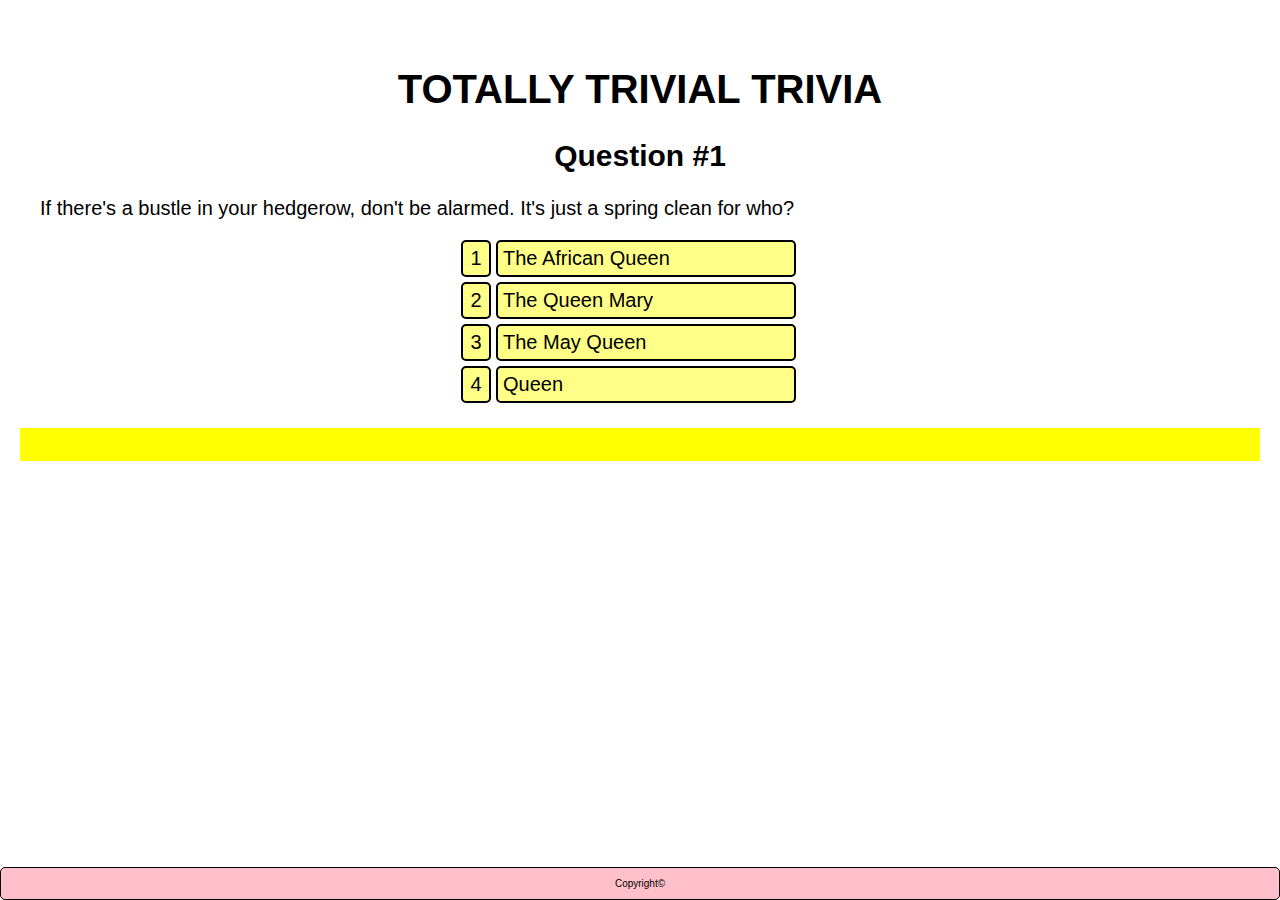
==== index.html @ 72e0c33e "basic page layout" ====
<!DOCTYPE html>
<html>
    <head>
        <meta charset="UTF=8">
        <meta name="viewport"
              content="width=device-width, initial-scale=1.0">
        <title></title>

        <link href="assets/style/style.css"
              rel="stylesheet"
              type="text/css">
        <style>
        </style>
    </head>

    <body>
        <div class="wrapper">
            <main>
                <h1>TOTALLY TRIVIAL TRIVIA</h1>

                <article class="intro">
                    <h2>Question #1</h2>

                    <p>If there's a bustle in your hedgerow, don't be alarmed.  It's just a spring clean for who?</p>

                    <div class="option-row" row=1>
                        <div class="key">1</div>
                        <div class="click">The African Queen</div>
                    </div>
                    <div class="option-row" row=2>
                        <div class="key">2</div>
                        <div class="click">The Queen Mary</div>
                    </div>
                    <div class="option-row" row=3>
                        <div class="key">3</div>
                        <div class="click">The May Queen</div>
                    </div>
                    <div class="option-row" row=4>
                        <div class="key">4</div>
                        <div class="click">Queen</div>
                    </div>
                </article>
            </main>

            <div class="push"></div>
        </div>

        <footer>
            Copyright&copy;
        </footer>
    </body>

    <script src="https://cdnjs.cloudflare.com/ajax/libs/jquery/3.2.1/jquery.min.js">
    </script>
    <script language="JavaScript"
            src="assets/javascript/app.js">
    </script>
</html>
---- assets/style/style.css ----
*
{   box-sizing: border-box;
}

:root
{   --text-color: black;
}

body
{   font-family: sans-serif;
    font-size: 20px;
    margin: 0px;
    padding: 0px;
}

h1, h2
{   text-align: center;
}

main
{   height: auto;
    overflow: auto;
    padding: 20px;
}

.option-row
{   height: 37px;
    margin: 0px auto;
    margin-bottom: 5px;
    width: 358px;
}

.click, .key
{   background: #ffff88;
    border: 2px solid black;
    border-radius: 5px;
    color: var(--text-color);
    float: left;    
    font-size: 20px;
    height: auto;
    margin-right: 5px;
    padding: 5px;
    text-align: center;
}

.click
{   text-align: left;
    width: 300px;
}

.key
{   width: 30px;
}

.click:hover, .key:hover
{   box-shadow: 0px 0px 20px red;
}
 
.click:active, .key:active
{   background: white;
}

/* begin style for the sticky footer
*/

body, html
{   height: 100%;
}

.wrapper
{   height: auto;
    margin: 0px;
    margin-bottom: -33px;
    min-height: 100%;
    padding: 20px;
}

.push
{   background: yellow;
    height: 33px;
}

footer
{   background: pink;
    border: 1px solid black;
    border-radius: 5px;
    font-family: sans-serif;
    font-size: 10px;
    padding: 10px;
    text-align: center;
}

/* end style for the sticky footer
*/

/* media queries defaulting to Bootstrap breakpoints
*/

@media screen and (max-width: 992px)
{   .wrapper
    {   background: rgba(255, 0, 0, 0.25)
    }
}

@media screen and (max-width: 768px)
{   .wrapper
    {   background: rgba(0, 255, 0, 0.25)
    }
}

@media screen and (max-width: 572px)
{   .wrapper
    {   background: rgba(0, 0, 255, 0.25)
    }
}
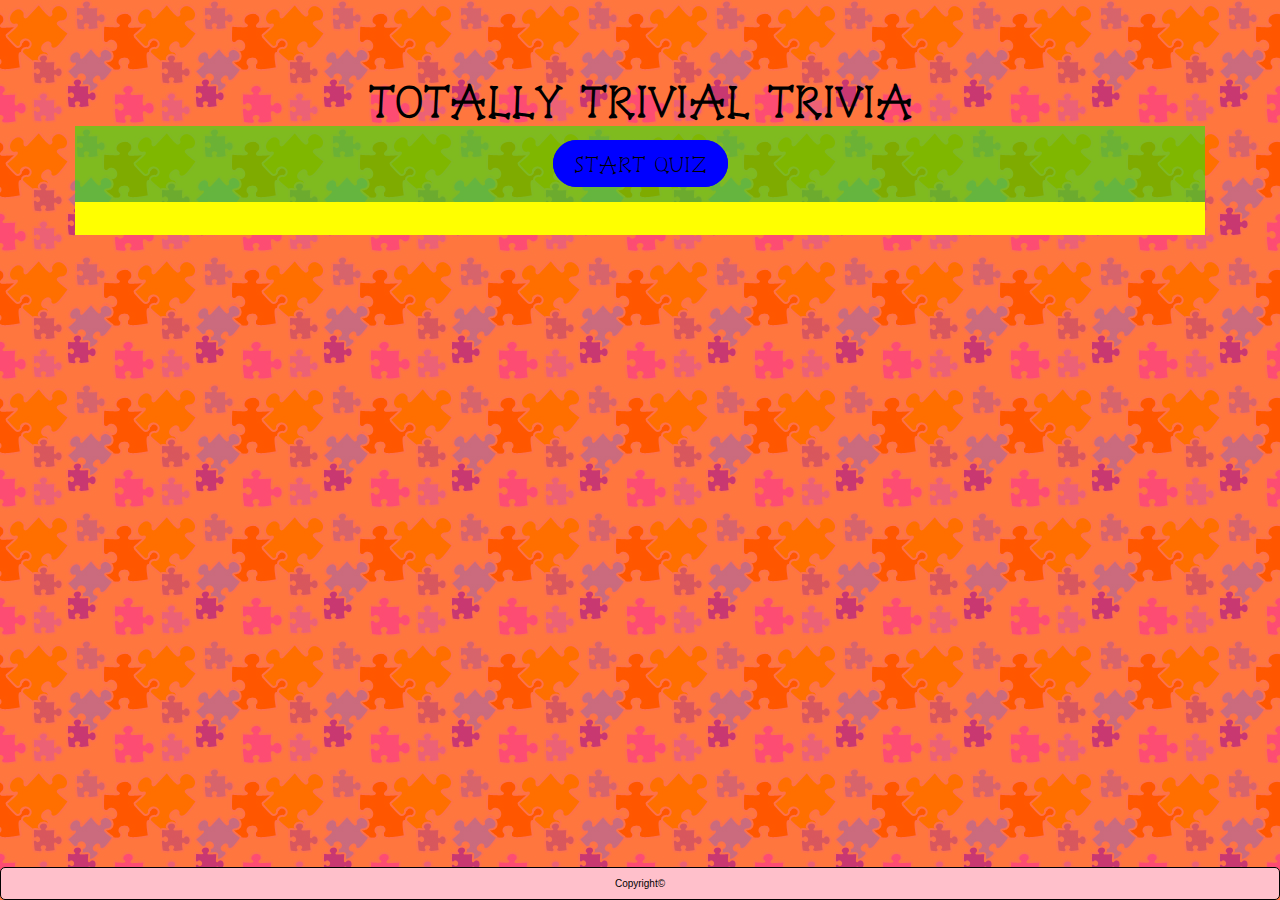
==== commit 766b6c22: "most of it" ====
--- a/index.html
+++ b/index.html
@@ -1,5 +1,5 @@
 <!DOCTYPE html>
-<html>
+<html lang="en-us">
     <head>
         <meta charset="UTF=8">
         <meta name="viewport"
@@ -15,32 +15,50 @@
 
     <body>
         <div class="wrapper">
+            <h1>TOTALLY TRIVIAL TRIVIA</h1>
+
             <main>
-                <h1>TOTALLY TRIVIAL TRIVIA</h1>
+                <section id="intro">
+                    <a href="#" class="button" id="start-quiz">START QUIZ</a>
+                    <div class="intro-count"></div>
+                </section>
 
-                <article class="intro">
+                <section id="quiz">
                     <h2>Question #1</h2>
 
-                    <p>If there's a bustle in your hedgerow, don't be alarmed.  It's just a spring clean for who?</p>
+                    <div class="inner-main">
+                        <p id="question">placeholder text</p>
 
-                    <div class="option-row" row=1>
-                        <div class="key">1</div>
-                        <div class="click">The African Queen</div>
+                        <div id="options">
+                            <div class="option-row" row=1>
+                                <div class="key" option=0>1</div>
+                                <div class="click" option=0>placeholder</div>
+                            </div>
+                            <div class="option-row" row=2>
+                                <div class="key" option=1>2</div>
+                                <div class="click" option=1>placeholder</div>
+                            </div>
+                            <div class="option-row" row=3>
+                                <div class="key" option=2>3</div>
+                                <div class="click" option=2>placeholder</div>
+                            </div>
+                            <div class="option-row" row=4>
+                                <div class="key" option=3>4</div>
+                                <div class="click" option=3>placeholder</div>
+                            </div>
+                        </div>
+                        
+                        <div id="explanation">explain</div>
                     </div>
-                    <div class="option-row" row=2>
-                        <div class="key">2</div>
-                        <div class="click">The Queen Mary</div>
-                    </div>
-                    <div class="option-row" row=3>
-                        <div class="key">3</div>
-                        <div class="click">The May Queen</div>
-                    </div>
-                    <div class="option-row" row=4>
-                        <div class="key">4</div>
-                        <div class="click">Queen</div>
-                    </div>
-                </article>
+                </section>
             </main>
+
+            <section id="game-over">
+                <h2>GAME OVER</h2>
+                <div id="game-stats"></div>
+                <a href="#" class="button" id="try-again">TRY AGAIN</a>
+                <div class="intro-count"></div>
+            </section>
 
             <div class="push"></div>
         </div>
--- a/assets/style/style.css
+++ b/assets/style/style.css
@@ -1,33 +1,97 @@
+@import url('https://fonts.googleapis.com/css?family=Snowburst One');
+
 *
 {   box-sizing: border-box;
 }
 
 :root
-{   --text-color: black;
+{   --header-font: "Snowburst One", sans-serif;
+    --text-color: black;
 }
 
 body
-{   font-family: sans-serif;
+{   background: url("../images/128-50.jpg");
+    font-family: sans-serif;
     font-size: 20px;
     margin: 0px;
     padding: 0px;
 }
 
 h1, h2
+{   font-family: var(--header-font);
+    font-size: 40px;
+    font-weight: bold;
+    margin: 0px;
+    text-align: center;
+}
+
+h2
+{   font-size: 30px;
+    font-weight: normal;
+}
+
+main
+{   background: rgba(0, 255, 0, 0.5);
+    height: auto;
+    margin: 0px auto;
+    overflow: auto;
+    padding: 25px;
+    /* position: relative;
+    top: 10%; */
+}
+
+#intro
 {   text-align: center;
 }
 
-main
+.button
+{   background: blue;
+    border: 1px solid blue;
+    border-radius: 30px;
+    color: black;
+    font-family: var(--header-font);
+    font-size: 20px;
+    margin: 0px auto;
+    padding: 10px;
+    padding-left: 20px;
+    padding-right: 20px;
+    text-decoration: none;
+}
+
+.button:hover
+{   background: white;
+}
+
+#intro .count
+{   color: white;
+    font-size: 30px;
+    height: auto;
+    overflow: auto;
+    text-align: center;
+}
+
+#quiz
+{   display: none;
+}
+
+.inner-main
+{   background: rgba(0, 0, 255, 0.5);
+    overflow: auto;
+    padding: 25px;
+}
+
+#options, #explanation
+{   background: purple;
+    float: left;
+    width: 50%;
+}
+
+.option-row
 {   height: auto;
-    overflow: auto;
-    padding: 20px;
-}
-
-.option-row
-{   height: 37px;
     margin: 0px auto;
     margin-bottom: 5px;
-    width: 358px;
+    overflow: auto;
+    /* width: 358px; */
 }
 
 .click, .key
@@ -60,6 +124,11 @@
 {   background: white;
 }
 
+#game-over
+{   display: none;
+    text-align: left;
+}
+
 /* begin style for the sticky footer
 */
 
@@ -68,11 +137,13 @@
 }
 
 .wrapper
-{   height: auto;
+{   background: rgba(255, 0, 0, 0.5);
+    height: auto;
     margin: 0px;
     margin-bottom: -33px;
     min-height: 100%;
-    padding: 20px;
+    padding: 75px;
+    /* position: relative; */
 }
 
 .push
@@ -98,18 +169,47 @@
 
 @media screen and (max-width: 992px)
 {   .wrapper
-    {   background: rgba(255, 0, 0, 0.25)
+    {   background: rgba(255, 0, 0, 0.25);
     }
 }
 
 @media screen and (max-width: 768px)
 {   .wrapper
-    {   background: rgba(0, 255, 0, 0.25)
+    {   background: rgba(0, 255, 0, 0.25);
     }
 }
 
 @media screen and (max-width: 572px)
 {   .wrapper
-    {   background: rgba(0, 0, 255, 0.25)
-    }
-}
+    {   background: rgba(0, 0, 255, 0.25);
+        padding: 10px;
+    }
+
+    body
+    {   font-size: 14px;
+    }
+
+    h1
+    {   font-size: 30px;
+    }
+
+    h2
+    {   font-size: 25px;
+    }
+
+    .button
+    {   font-size: 16px;
+    }
+
+    main, #quiz, .inner-main, #options, #explanation
+    {   padding: 0px;
+        width: 100%;
+    }
+
+    .click, .key
+    {   font-size: 14px;
+        height: auto;
+        overflow: auto;
+        /* margin-bottom: 5px; */
+    }
+}
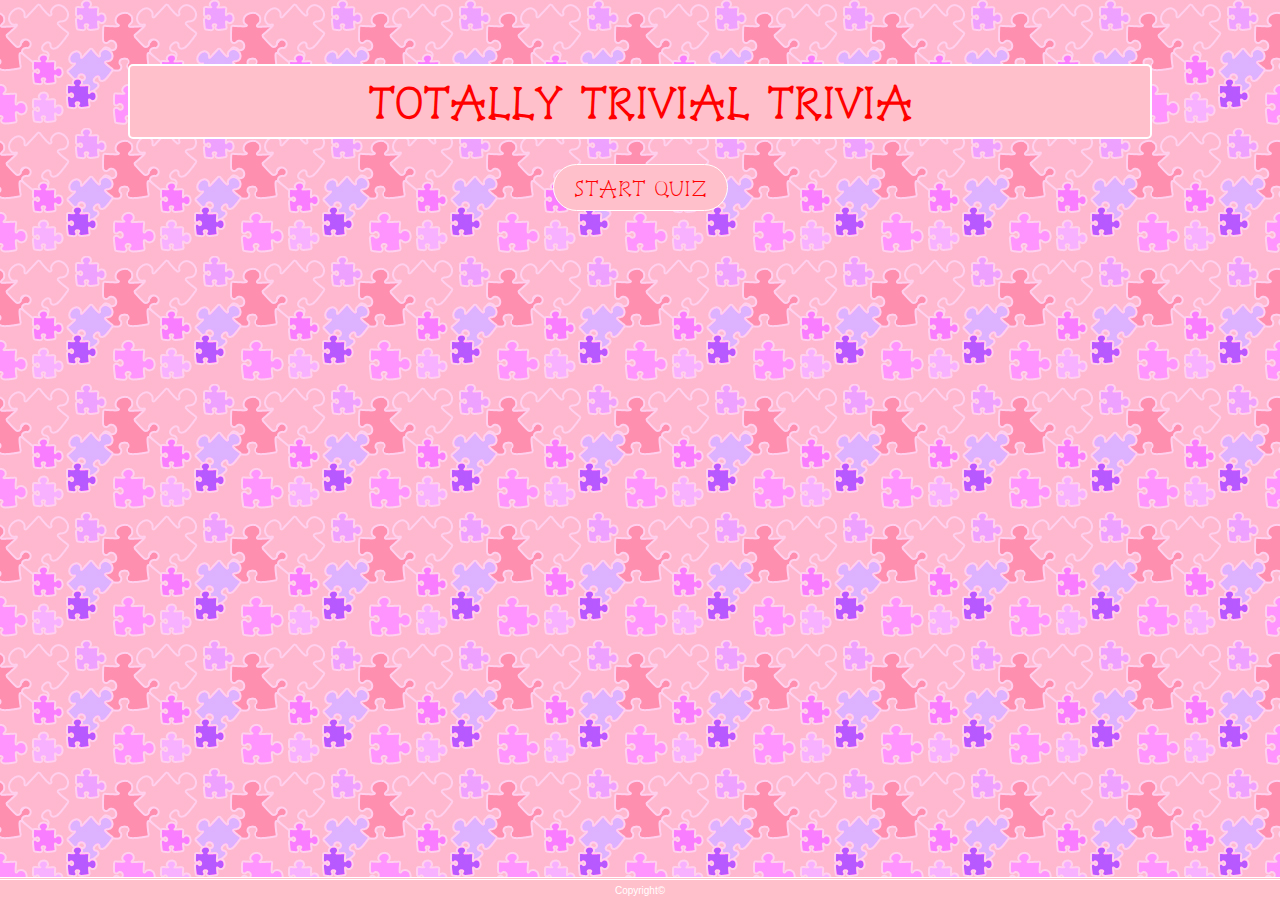
==== commit 6655d991: "complete" ====
--- a/index.html
+++ b/index.html
@@ -17,47 +17,47 @@
         <div class="wrapper">
             <h1>TOTALLY TRIVIAL TRIVIA</h1>
 
-            <main>
-                <section id="intro">
-                    <a href="#" class="button" id="start-quiz">START QUIZ</a>
-                    <div class="intro-count"></div>
-                </section>
+            <section id="intro">
+                <input type="button" id="start-quiz" value="START QUIZ">
+            </section>
 
-                <section id="quiz">
-                    <h2>Question #1</h2>
+            <section id="quiz">
+                <h2>Question #1</h2>
 
-                    <div class="inner-main">
-                        <p id="question">placeholder text</p>
+                <div class="inner-main">
+                    <p id="question">placeholder text</p>
 
-                        <div id="options">
-                            <div class="option-row" row=1>
-                                <div class="key" option=0>1</div>
-                                <div class="click" option=0>placeholder</div>
-                            </div>
-                            <div class="option-row" row=2>
-                                <div class="key" option=1>2</div>
-                                <div class="click" option=1>placeholder</div>
-                            </div>
-                            <div class="option-row" row=3>
-                                <div class="key" option=2>3</div>
-                                <div class="click" option=2>placeholder</div>
-                            </div>
-                            <div class="option-row" row=4>
-                                <div class="key" option=3>4</div>
-                                <div class="click" option=3>placeholder</div>
-                            </div>
+                    <div id="options">
+                        <div class="option-row" row=1>
+                            <div class="key" option=0>1</div>
+                            <div class="click" option=0>placeholder</div>
                         </div>
+                        <div class="option-row" row=2>
+                            <div class="key" option=1>2</div>
+                            <div class="click" option=1>placeholder</div>
+                        </div>
+                        <div class="option-row" row=3>
+                            <div class="key" option=2>3</div>
+                            <div class="click" option=2>placeholder</div>
+                        </div>
+                        <div class="option-row" row=4>
+                            <div class="key" option=3>4</div>
+                            <div class="click" option=3>placeholder</div>
+                        </div>
+                    </div>
                         
-                        <div id="explanation">explain</div>
-                    </div>
-                </section>
-            </main>
+                    <div id="explanation">explain</div>
+                </div>
+
+                <div class="counter"></div>
+            </section>
 
             <section id="game-over">
                 <h2>GAME OVER</h2>
                 <div id="game-stats"></div>
-                <a href="#" class="button" id="try-again">TRY AGAIN</a>
-                <div class="intro-count"></div>
+                <div class="inner-game-over">
+                    <input type="button" id="try-again" value="TRY AGAIN">
+                </div>
             </section>
 
             <div class="push"></div>
@@ -66,6 +66,8 @@
         <footer>
             Copyright&copy;
         </footer>
+
+        <div class="get-ready-counter"></div>
     </body>
 
     <script src="https://cdnjs.cloudflare.com/ajax/libs/jquery/3.2.1/jquery.min.js">
--- a/assets/style/style.css
+++ b/assets/style/style.css
@@ -5,129 +5,176 @@
 }
 
 :root
-{   --header-font: "Snowburst One", sans-serif;
+{   --header-bg-color: pink;
+    --header-brd-color: white;
+    --header-fg-color: red;
+    --header-font: "Snowburst One", sans-serif;
     --text-color: black;
 }
 
 body
-{   background: url("../images/128-50.jpg");
+{   background: url("../images/128-51.jpg");
+    color: var(--text-color);
     font-family: sans-serif;
     font-size: 20px;
     margin: 0px;
     padding: 0px;
 }
 
-h1, h2
-{   font-family: var(--header-font);
+/* begin style for main game elements
+*/
+
+#quiz
+{   display: none;
+    position: relative;
+}
+
+.inner-main
+{   background: rgba(255, 255, 255, 0.5);
+    border: 2px solid var(--header-brd-color);
+    border-radius: 5px;
+    overflow: auto;
+    padding: 25px;
+}
+
+#options
+{   float: left;
+    width: 40%;
+}
+
+#explanation
+{   float: left;
+    padding-left: 20px;
+    width: 60%;
+}
+
+.option-row
+{   height: auto;
+    margin: 0px auto;
+    margin-bottom: 5px;
+    overflow: auto;
+}
+
+.key
+{   background: #ffff88;
+    border: 2px solid black;
+    border-radius: 5px;
+    color: var(--text-color);
+    float: left;    
+    font-size: 20px;
+    height: auto;
+    margin-right: 5px;
+    padding: 5px;
+    text-align: center;
+}
+
+.click
+{   overflow: auto;
+    background: #ffff88;
+    border: 2px solid black;
+    border-radius: 5px;
+    color: var(--text-color);
+    font-size: 20px;
+    height: auto;
+    padding: 5px;
+    text-align: left;
+}
+
+.key
+{   width: 30px;
+}
+
+.click:hover, .key:hover
+{   background: white;
+}
+
+/* end style for main game elements
+*/
+
+/* begin style for miscellaneous elements
+*/
+
+h1
+{   background: var(--header-bg-color);
+    border: 2px solid var(--header-brd-color);
+    border-radius: 5px;
+    color: var(--header-fg-color);
+    font-family: var(--header-font);
     font-size: 40px;
     font-weight: bold;
     margin: 0px;
+    padding: 10px;
     text-align: center;
 }
 
 h2
-{   font-size: 30px;
+{   color: var(--header-fg-color);
+    font-family: var(--header-font);
+    font-size: 30px;
     font-weight: normal;
-}
-
-main
-{   background: rgba(0, 255, 0, 0.5);
-    height: auto;
-    margin: 0px auto;
-    overflow: auto;
-    padding: 25px;
-    /* position: relative;
-    top: 10%; */
+    margin: 0px;
+    text-align: center;
 }
 
 #intro
 {   text-align: center;
 }
 
-.button
-{   background: blue;
-    border: 1px solid blue;
+#game-over
+{   background: rgba(255, 255, 255, 0.5);
+    border: 2px solid var(--header-brd-color);
+    border-radius: 5px;
+    color: black;
+    display: none;
+    text-align: center;
+}
+
+input
+{   background: var(--header-bg-color);
+    border: 1px solid var(--header-brd-color);
     border-radius: 30px;
-    color: black;
+    color: var(--header-fg-color);
     font-family: var(--header-font);
     font-size: 20px;
     margin: 0px auto;
+    margin-top: 25px;
     padding: 10px;
     padding-left: 20px;
     padding-right: 20px;
     text-decoration: none;
 }
 
-.button:hover
+input:hover
 {   background: white;
 }
 
-#intro .count
-{   color: white;
-    font-size: 30px;
-    height: auto;
-    overflow: auto;
-    text-align: center;
-}
-
-#quiz
-{   display: none;
-}
-
-.inner-main
-{   background: rgba(0, 0, 255, 0.5);
-    overflow: auto;
-    padding: 25px;
-}
-
-#options, #explanation
-{   background: purple;
-    float: left;
-    width: 50%;
-}
-
-.option-row
-{   height: auto;
-    margin: 0px auto;
-    margin-bottom: 5px;
-    overflow: auto;
-    /* width: 358px; */
-}
-
-.click, .key
-{   background: #ffff88;
-    border: 2px solid black;
-    border-radius: 5px;
-    color: var(--text-color);
-    float: left;    
-    font-size: 20px;
-    height: auto;
-    margin-right: 5px;
-    padding: 5px;
-    text-align: center;
-}
-
-.click
-{   text-align: left;
-    width: 300px;
-}
-
-.key
-{   width: 30px;
-}
-
-.click:hover, .key:hover
-{   box-shadow: 0px 0px 20px red;
-}
- 
-.click:active, .key:active
-{   background: white;
-}
-
-#game-over
-{   display: none;
-    text-align: left;
-}
+.counter
+{   align-items: center;
+    height: auto;
+    overflow: auto;
+    padding: 5px;
+    position: absolute;
+    right: 0px;
+    top: 0px;
+    width: auto;
+}
+
+.get-ready-counter
+{   color: var(--header-fg-color);
+    display: none;
+    font-size: 50px;
+    font-weight: bold;
+    justify-content: center;
+    height: auto;
+    overflow: auto;
+    position: fixed;
+    text-align: center;
+    top: 40%;
+    width: 100%;
+}
+
+/* end style for miscellaneous elements
+*/
 
 /* begin style for the sticky footer
 */
@@ -137,27 +184,27 @@
 }
 
 .wrapper
-{   background: rgba(255, 0, 0, 0.5);
-    height: auto;
-    margin: 0px;
-    margin-bottom: -33px;
+{   height: auto;
+    margin: 0px;
+    margin-bottom: -23px;
     min-height: 100%;
-    padding: 75px;
-    /* position: relative; */
+    padding-bottom: 5%;
+    padding-left: 10%;
+    padding-right: 10%;
+    padding-top: 5%;
 }
 
 .push
-{   background: yellow;
-    height: 33px;
+{   height: 23px;
 }
 
 footer
-{   background: pink;
-    border: 1px solid black;
-    border-radius: 5px;
+{   background: var(--header-bg-color);
+    border-top: 3px double var(--header-brd-color);
+    color: white;
     font-family: sans-serif;
     font-size: 10px;
-    padding: 10px;
+    padding: 5px;
     text-align: center;
 }
 
@@ -166,27 +213,24 @@
 
 /* media queries defaulting to Bootstrap breakpoints
 */
-
-@media screen and (max-width: 992px)
-{   .wrapper
-    {   background: rgba(255, 0, 0, 0.25);
-    }
-}
 
 @media screen and (max-width: 768px)
 {   .wrapper
-    {   background: rgba(0, 255, 0, 0.25);
+    {   padding: 5%;
+    }
+
+    #options
+    {   width: 50%;
+    }
+    
+    #explanation
+    {   width: 50%;
     }
 }
 
 @media screen and (max-width: 572px)
 {   .wrapper
-    {   background: rgba(0, 0, 255, 0.25);
-        padding: 10px;
-    }
-
-    body
-    {   font-size: 14px;
+    {   padding: 10px;
     }
 
     h1
@@ -201,15 +245,18 @@
     {   font-size: 16px;
     }
 
-    main, #quiz, .inner-main, #options, #explanation
-    {   padding: 0px;
+    #quiz, .inner-main, #options, #explanation
+    {   padding: 10px;
         width: 100%;
     }
 
+    .counter
+    {   right: 0px;
+        top: 0px;
+    }
+
     .click, .key
-    {   font-size: 14px;
-        height: auto;
+    {   height: auto;
         overflow: auto;
-        /* margin-bottom: 5px; */
-    }
-}
+    }
+}
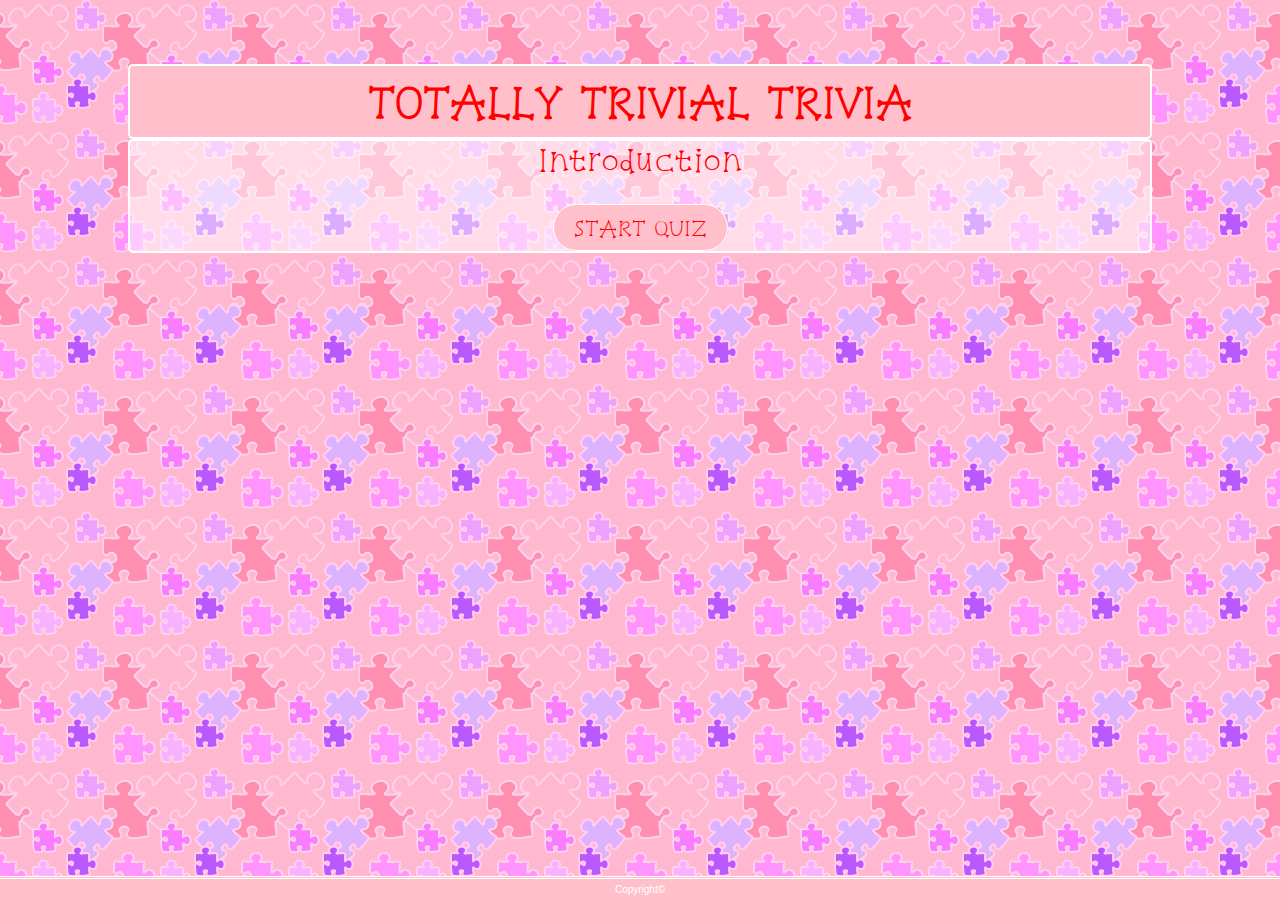
==== commit 42bd54cf: "some style changes" ====
--- a/index.html
+++ b/index.html
@@ -18,6 +18,7 @@
             <h1>TOTALLY TRIVIAL TRIVIA</h1>
 
             <section id="intro">
+                <h2>Introduction</h2>
                 <input type="button" id="start-quiz" value="START QUIZ">
             </section>
 
--- a/assets/style/style.css
+++ b/assets/style/style.css
@@ -25,14 +25,17 @@
 */
 
 #quiz
-{   display: none;
+{   background: rgba(255, 255, 255, 0.5);
+    border: 2px solid var(--header-brd-color);
+    border-radius: 5px;
+    display: none;
     position: relative;
 }
 
 .inner-main
-{   background: rgba(255, 255, 255, 0.5);
-    border: 2px solid var(--header-brd-color);
-    border-radius: 5px;
+{   /* background: rgba(255, 255, 255, 0.5);
+    border: 2px solid var(--header-brd-color);
+    border-radius: 5px; */
     overflow: auto;
     padding: 25px;
 }
@@ -117,7 +120,10 @@
 }
 
 #intro
-{   text-align: center;
+{   background: rgba(255, 255, 255, 0.5);
+    border: 2px solid var(--header-brd-color);
+    border-radius: 5px;
+    text-align: center;
 }
 
 #game-over
@@ -126,6 +132,7 @@
     border-radius: 5px;
     color: black;
     display: none;
+    padding: 25px;
     text-align: center;
 }
 
@@ -186,7 +193,7 @@
 .wrapper
 {   height: auto;
     margin: 0px;
-    margin-bottom: -23px;
+    margin-bottom: -24px;
     min-height: 100%;
     padding-bottom: 5%;
     padding-left: 10%;
@@ -195,7 +202,7 @@
 }
 
 .push
-{   height: 23px;
+{   height: 24px;
 }
 
 footer
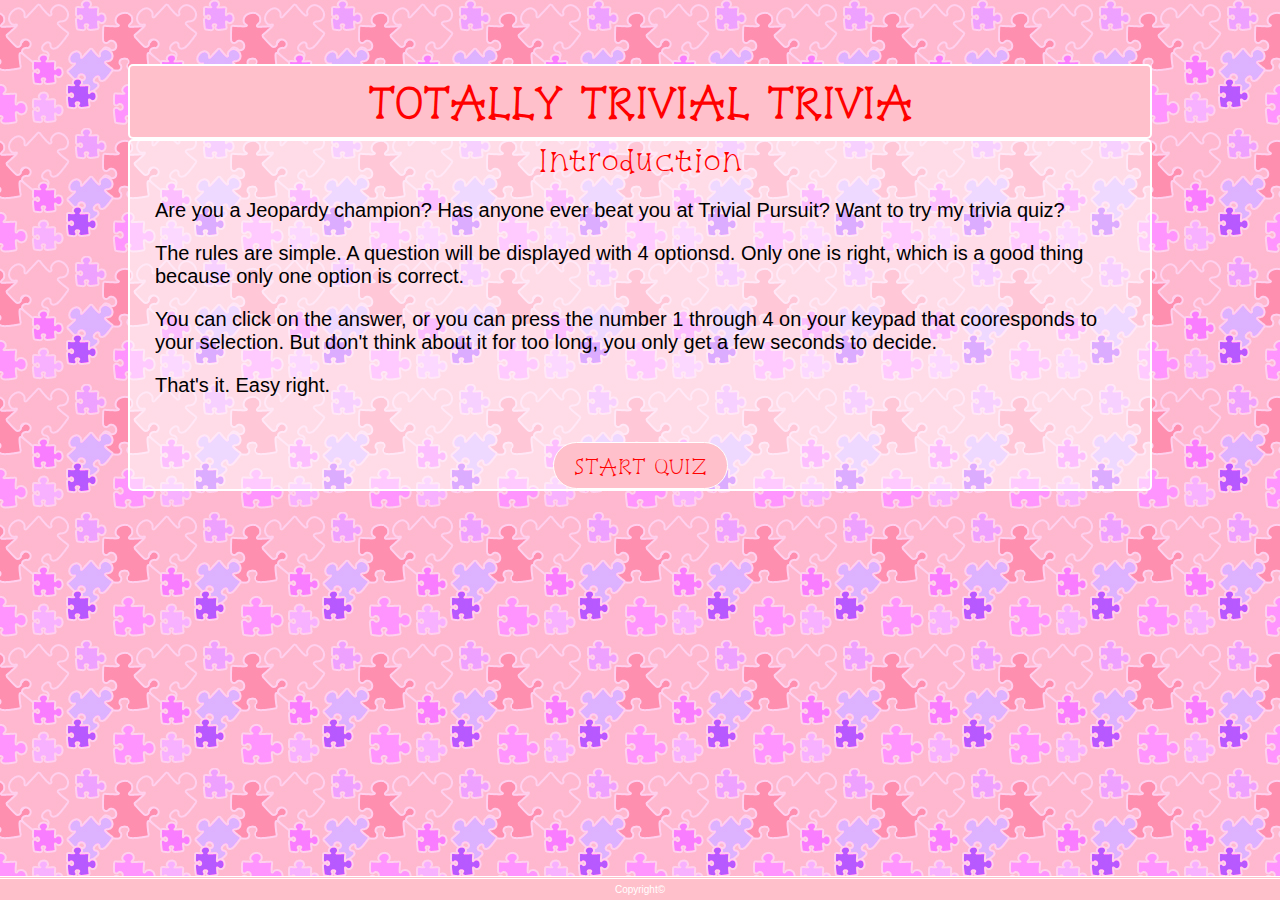
==== commit 26614333: "complete" ====
--- a/index.html
+++ b/index.html
@@ -19,6 +19,10 @@
 
             <section id="intro">
                 <h2>Introduction</h2>
+                <p>Are you a Jeopardy champion?  Has anyone ever beat you at Trivial Pursuit?  Want to try my trivia quiz?</p>
+                <p>The rules are simple.  A question will be displayed with 4 optionsd.  Only one is right, which is a good thing because only one option is correct.</p>
+                <p>You can click on the answer, or you can press the number 1 through 4 on your keypad that cooresponds to your selection.  But don't think about it for too long, you only get a few seconds to decide.</p>
+                <p>That's it.  Easy right.</p>
                 <input type="button" id="start-quiz" value="START QUIZ">
             </section>
 
--- a/assets/style/style.css
+++ b/assets/style/style.css
@@ -126,6 +126,12 @@
     text-align: center;
 }
 
+#intro p
+{   padding-left: 25px;
+    padding-right: 25px;
+    text-align: left;
+}
+
 #game-over
 {   background: rgba(255, 255, 255, 0.5);
     border: 2px solid var(--header-brd-color);
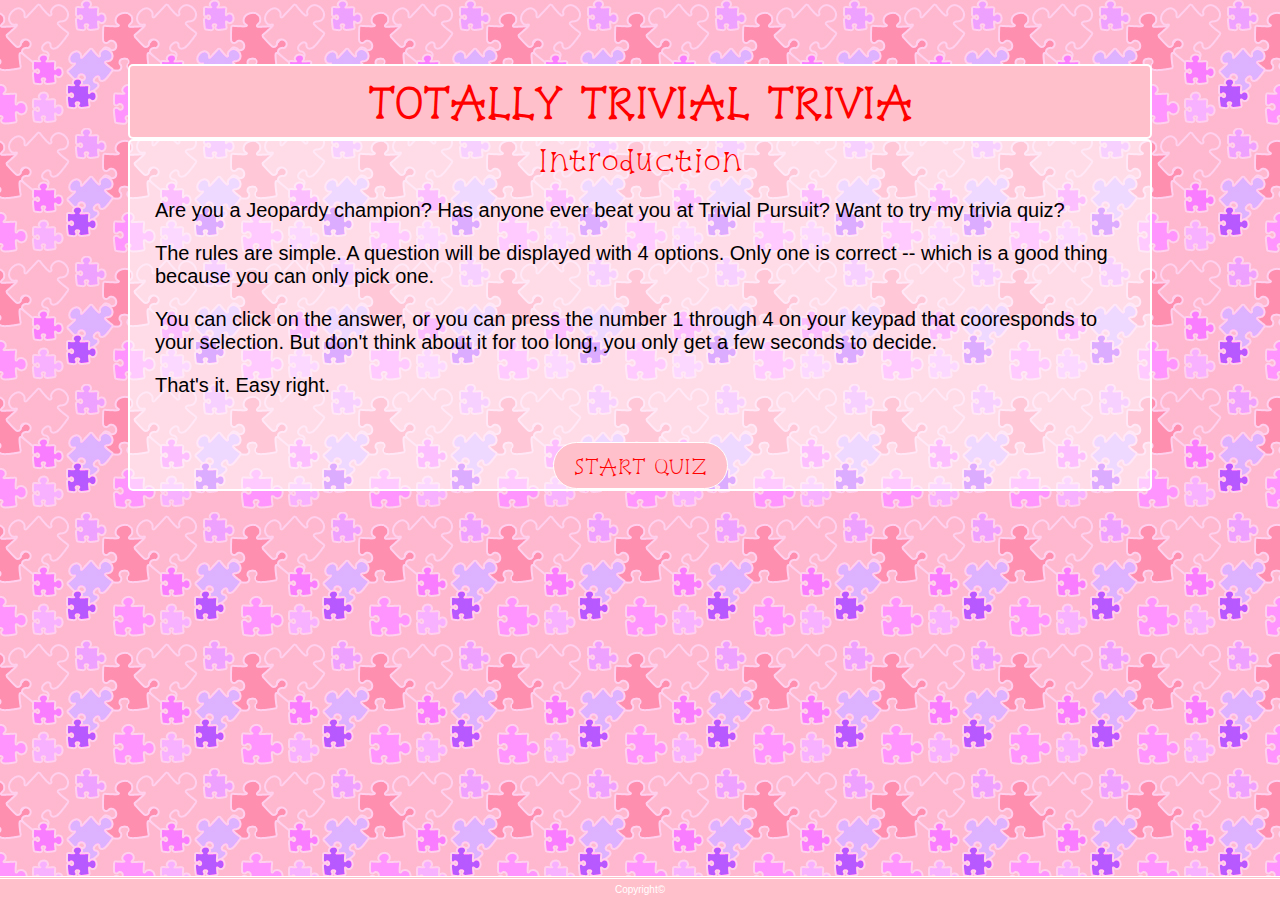
==== commit 2ad1fd45: "tweak intro text" ====
--- a/index.html
+++ b/index.html
@@ -20,7 +20,7 @@
             <section id="intro">
                 <h2>Introduction</h2>
                 <p>Are you a Jeopardy champion?  Has anyone ever beat you at Trivial Pursuit?  Want to try my trivia quiz?</p>
-                <p>The rules are simple.  A question will be displayed with 4 optionsd.  Only one is right, which is a good thing because only one option is correct.</p>
+                <p>The rules are simple.  A question will be displayed with 4 options.  Only one is correct -- which is a good thing because you can only pick one.</p>
                 <p>You can click on the answer, or you can press the number 1 through 4 on your keypad that cooresponds to your selection.  But don't think about it for too long, you only get a few seconds to decide.</p>
                 <p>That's it.  Easy right.</p>
                 <input type="button" id="start-quiz" value="START QUIZ">
--- a/assets/style/style.css
+++ b/assets/style/style.css
@@ -33,10 +33,7 @@
 }
 
 .inner-main
-{   /* background: rgba(255, 255, 255, 0.5);
-    border: 2px solid var(--header-brd-color);
-    border-radius: 5px; */
-    overflow: auto;
+{   overflow: auto;
     padding: 25px;
 }
 
